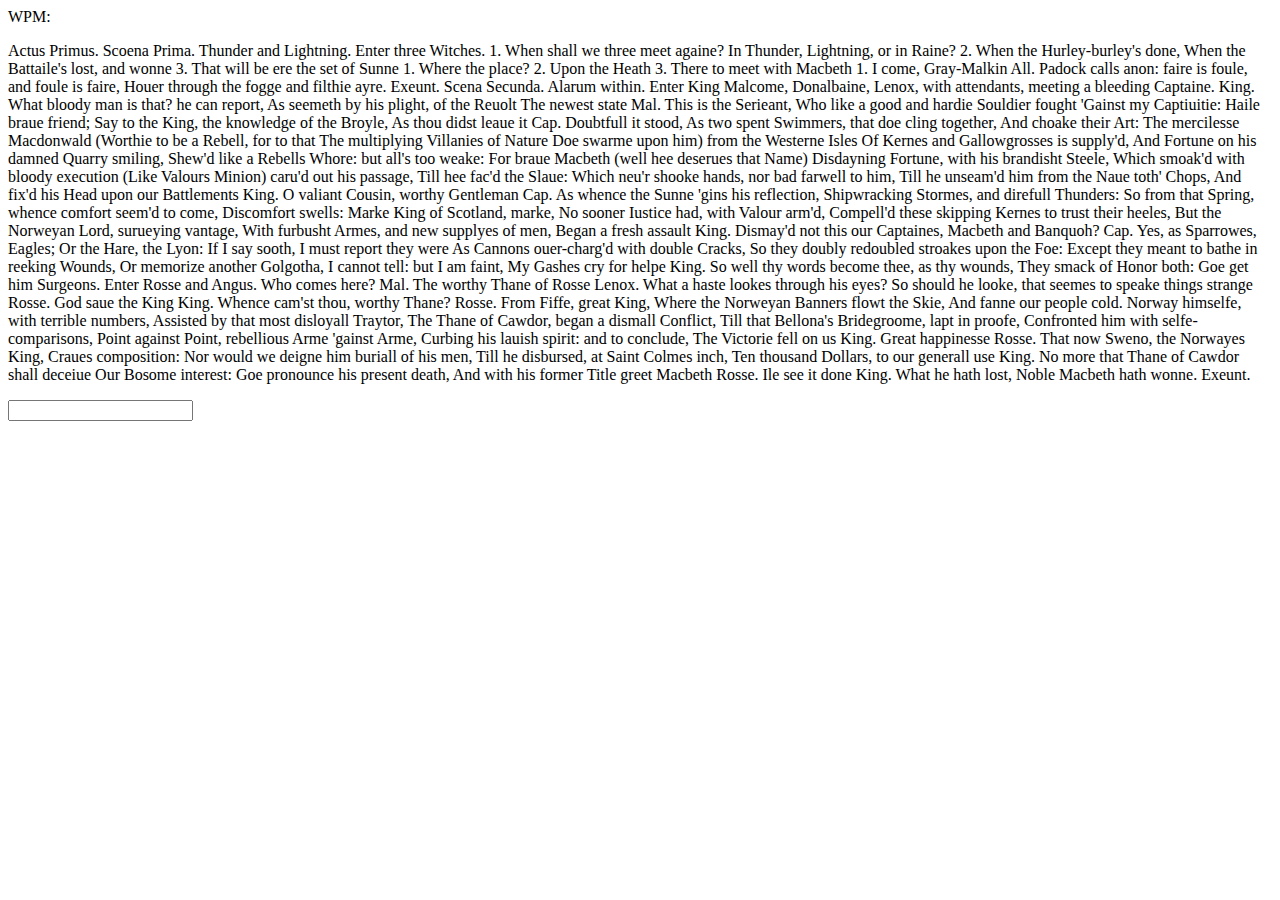
==== html/bb-touchType.html @ 43ce13fb "GH-7 : Adding touchType-0.1." ====
<!DOCTYPE html PUBLIC "-//W3C//DTD HTML 4.01 Transitional//EN"
   "http://www.w3.org/TR/html4/loose.dtd">

<html lang="en">
<head>
	<meta http-equiv="Content-Type" content="text/html; charset=utf-8">
	<title>touchType</title>
	
	<link rel="stylesheet" type="text/css" media="screen" href="../css/bb-touchType.css" />
	
	<script type="text/javascript" src="../../lib/infusion/js/MyInfusion.js"></script>
	<script type="text/javascript" src="../js/touchType.js"></script>
</head>
    <body>
        <div id="typingTest">
            <span>
                WPM: <span class="tt-typingTest-WMPScore"></span>
            </span>
            <p class="tt-typingTest-sampleText"></p>
            <input class="tt-typingTest-input" type="text" />
        </div>
        <script>
            tt.typingTest("#typingTest");
        </script>
    </body>
</html>
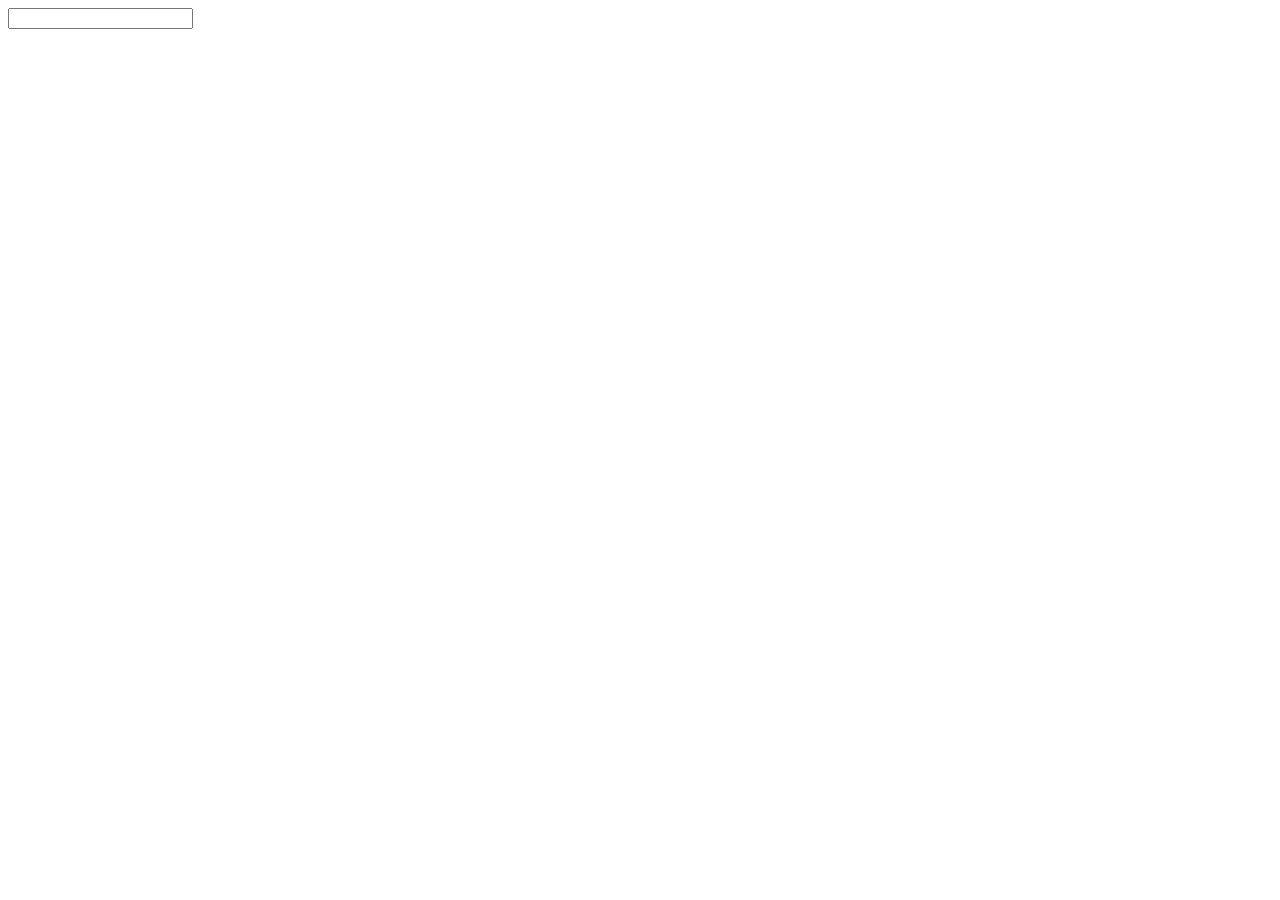
==== commit 21aa491e: "GH-8 : Made textfield more prominent and focused" ====
--- a/html/bb-touchType.html
+++ b/html/bb-touchType.html
@@ -8,19 +8,17 @@
 	
 	<link rel="stylesheet" type="text/css" media="screen" href="../css/bb-touchType.css" />
 	
-	<script type="text/javascript" src="../../lib/infusion/js/MyInfusion.js"></script>
+	<script type="text/javascript" src="../lib/infusion/js/MyInfusion.js"></script>
 	<script type="text/javascript" src="../js/touchType.js"></script>
+	<script type="text/javascript" src="../js/bb-touchType.js"></script>
 </head>
     <body>
         <div id="typingTest">
-            <span>
-                WPM: <span class="tt-typingTest-WMPScore"></span>
-            </span>
+            <input class="tt-typingTest-input" type="text" />
             <p class="tt-typingTest-sampleText"></p>
-            <input class="tt-typingTest-input" type="text" />
         </div>
         <script>
-            tt.typingTest("#typingTest");
+            bb_tt.launch();
         </script>
     </body>
 </html>
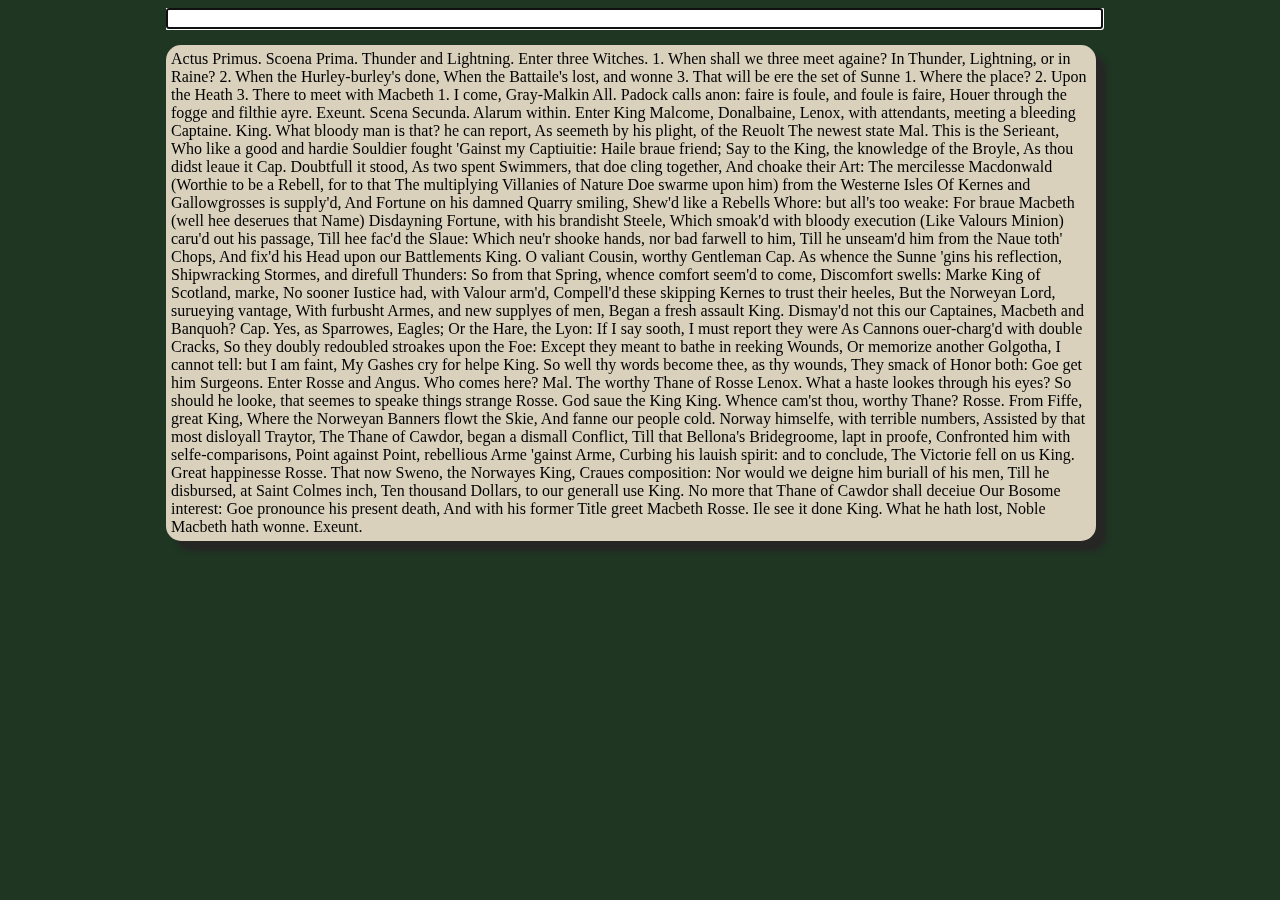
==== commit e68794e4: "GH-8, GH9: first pass at styling & missing file" ====
--- a/html/bb-touchType.html
+++ b/html/bb-touchType.html
@@ -6,6 +6,7 @@
 	<meta http-equiv="Content-Type" content="text/html; charset=utf-8">
 	<title>touchType</title>
 	
+	<link rel="stylesheet" type="text/css" media="screen" href="../lib/infusion/fss/css/fss-layout.css"/>
 	<link rel="stylesheet" type="text/css" media="screen" href="../css/bb-touchType.css" />
 	
 	<script type="text/javascript" src="../lib/infusion/js/MyInfusion.js"></script>
@@ -13,9 +14,9 @@
 	<script type="text/javascript" src="../js/bb-touchType.js"></script>
 </head>
     <body>
-        <div id="typingTest">
-            <input class="tt-typingTest-input" type="text" />
-            <p class="tt-typingTest-sampleText"></p>
+        <div class="tts-typingTest fl-container-flex75 fl-centered" id="typingTest">
+            <input class="tt-typingTest-input tts-typingTest-input" type="text" />
+            <p class="tt-typingTest-sampleText tts-typingTest-text"></p>
         </div>
         <script>
             bb_tt.launch();
--- a/lib/infusion/fss/css/fss-layout.css
+++ b/lib/infusion/fss/css/fss-layout.css
@@ -0,0 +1,281 @@
+/*
+Generic containers for columns and layouts
+=============================================
+ */
+
+/* Container Utilities*/
+.fl-fix {overflow: auto; zoom:1;}
+.fl-push {clear:both;}
+
+/* Container alignment */
+ /* IE 6 needs inline display to prevent double margin bug (other browsers ignore it) */
+.fl-force-right {float:right; display:inline;}
+.fl-force-left {float:left; display:inline;}
+.fl-centered {margin-left:auto; margin-right:auto; display:block;}
+
+/* Generic container, proxy for other container effects */
+.fl-container {}
+
+/* Fixed width containers */
+.fl-container-50 {width: 50px;} 
+.fl-container-100 {width: 100px;} 
+.fl-container-150 {width: 150px;} 
+.fl-container-200 {width: 200px;} 
+.fl-container-250 {width: 250px;} 
+.fl-container-300 {width: 300px;} 
+.fl-container-350 {width: 350px;} 
+.fl-container-400 {width: 400px;} 
+.fl-container-450 {width: 450px;} 
+.fl-container-500 {width: 500px;} 
+.fl-container-550 {width: 550px;} 
+.fl-container-600 {width: 600px;} 
+.fl-container-650 {width: 650px;} 
+.fl-container-700 {width: 700px;} 
+.fl-container-750 {width: 750px;} 
+.fl-container-800 {width: 800px;} 
+.fl-container-850 {width: 850px;} 
+.fl-container-900 {width: 900px;} 
+.fl-container-950 {width: 950px;} 
+.fl-container-1000 {width: 1000px;} 
+
+/* Flex width containers */
+.fl-container-auto {width: auto;}
+.fl-container-flex {width: 100%; clear:both;}
+.fl-container-flex10 {width: 10%;}
+.fl-container-flex20 {width: 20%;}
+.fl-container-flex25 {width: 25%;}
+.fl-container-flex30 {width: 30%;}
+.fl-container-flex33 {width: 33%;}
+.fl-container-flex40 {width: 40%;}
+.fl-container-flex50 {width: 50%;}
+.fl-container-flex60 {width: 60%;}
+.fl-container-flex66 {width: 66%;}
+.fl-container-flex75 {width: 75%;}
+
+/* linearizable containers & columns */
+.fl-layout-linear *,
+.fl-layout-linear .fl-linearEnabled {
+    overflow:visible !important; 
+    clear: both !important; 
+    float:none !important;
+    margin-left:0 !important;  
+    margin-right:0 !important;
+}
+.fl-layout-linear .fl-container,
+.fl-layout-linear .fl-container-100,
+.fl-layout-linear .fl-container-150,
+.fl-layout-linear .fl-container-200,
+.fl-layout-linear .fl-container-250,
+.fl-layout-linear .fl-container-300,
+.fl-layout-linear .fl-container-400,
+.fl-layout-linear .fl-container-750,
+.fl-layout-linear .fl-container-950,
+.fl-layout-linear .fl-container-auto, 
+.fl-layout-linear .fl-container-flex25, 
+.fl-layout-linear .fl-container-flex30, 
+.fl-layout-linear .fl-container-flex33, 
+.fl-layout-linear .fl-container-flex50,
+.fl-layout-linear .fl-col,
+.fl-layout-linear .fl-col-side,
+.fl-layout-linear .fl-col-flex,
+.fl-layout-linear .fl-col-main,
+.fl-layout-linear .fl-col-fixed,
+.fl-layout-linear .fl-col-justified {width:100% !important; margin:auto; padding:0 !important;}
+
+.fl-layout-linear .fl-force-left, 
+.fl-layout-linear .fl-force-right,
+.fl-layout-linear li {display:block !important; float:none !important;}
+
+.fl-layout-linear .fl-linearEnabled {width:100% !important; /*position:relative;*/ display:block;} /* linearization opt in for special cases */
+
+.fl-layout-linear .fl-button-left,
+.fl-layout-linear .fl-button-right {padding:1em;}
+
+/*
+Layout Helpers
+=============================================
+*/
+/* Columns: A quick column grid system */
+/* Flex width columns (containers with margins and padding) */
+.fl-col-justified {float:left; display:inline; overflow:auto; text-align:justify;} /* redundant: text alignment now in fluid.text.css */
+
+.fl-col-flex2, .fl-col-flex3, .fl-col-flex4, .fl-col-flex5 {overflow:auto; zoom:1;}
+.fl-col {float:left; display:inline;}
+.fl-col-flex5 .fl-col {width:18.95%; margin-left:0.25%;margin-right:0.25%; padding-left:0.25%; padding-right:0.25%}
+.fl-col-flex4 .fl-col {width:24%; margin-left:0.25%;margin-right:0.25%; padding-left:0.25%; padding-right:0.25%}
+.fl-col-flex3 .fl-col {width:32.33%; margin-left:0.25%;margin-right:0.25%; padding-left:0.25%; padding-right:0.25%}
+.fl-col-flex2 .fl-col {width:48.85%; margin-left:0.25%;margin-right:0.25%; padding-left:0.25%; padding-right:0.25%}
+
+/* CHANGE TO LAYOUT not COL since this will become a layout helper */
+.fl-col-mixed,
+.fl-col-mixed2,
+.fl-col-mixed3 {overflow:auto; zoom:1;}
+
+/* Old System */
+.fl-col-mixed .fl-col-side {width:200px;}
+.fl-col-mixed .fl-col-side, 
+.fl-col-mixed .fl-col-main {padding:0 10px;}
+
+.fl-col-mixed2 .fl-col-side {width:200px; padding:0 10px; float:left;}
+.fl-col-mixed2 .fl-col-main {margin-left:220px; padding:0 10px;} /* margin goes on whichever side the fixed column goes */
+
+.fl-col-mixed3 .fl-col-main {margin:0 220px;} /* margin goes on whichever side the fixed column goes */
+
+/* New System, requires fl-force-XX on the fixed column, provides some basic numbers to start with */
+.fl-col-fixed, .fl-col-flex {padding:0 10px;}
+
+.fl-col-mixed .fl-col-fixed {width:200px; padding:0 10px;}
+.fl-col-mixed .fl-col-flex {margin-left:220px; padding:0 10px;}
+
+.fl-col-mixed-100 .fl-col-fixed {width:100px;}
+.fl-col-mixed-100 .fl-col-flex {margin-left:120px;}
+
+.fl-col-mixed-150 .fl-col-fixed {width:150px;}
+.fl-col-mixed-150 .fl-col-flex {margin-left:170px;}
+
+.fl-col-mixed-200 .fl-col-fixed {width:200px;}
+.fl-col-mixed-200 .fl-col-flex {margin-left:220px;}
+
+.fl-col-mixed-250 .fl-col-fixed {width:250px;}
+.fl-col-mixed-250 .fl-col-flex {margin-left:270px;}
+
+.fl-col-mixed-300 .fl-col-fixed {width:300px;}
+.fl-col-mixed-300 .fl-col-flex {margin-left:320px;}
+
+
+/*
+ * Tabs: a quick tab system
+ * Dependency: list-based markup ?
+ */
+.fl-tabs {margin:10px 0 0 0; border-bottom:1px solid #000; text-align:center; padding-bottom:2px;}
+.fl-tabs li {list-style-type:none; display:inline;}
+/* star hack to get IE 6+7 to behave perfectly */
+.fl-tabs li a {padding:3px 16px 2px; background-color:#fff; margin-left:-5px; *margin-bottom:-6px; zoom:1; border:1px solid #000; color:#999;}
+.fl-tabs li a:hover {}
+.fl-tabs-center {text-align:center;}
+.fl-tabs-left {text-align:left; padding-left:10px;}
+.fl-tabs-right {text-align:right; padding-right:15px;}
+.fl-tabs .fl-reorderer-dropMarker {padding:0 3px; background-color:#c00;margin:0 5px 0 -5px; zoom:1;}
+.fl-tabs .fl-tabs-active a {padding:3px 16px; border-bottom:none; color:#000;}
+.fl-tabs-content {padding:5px;}
+/* get webkit to behave perfectly - 
+ * unfortunately, Chrome gets caught in this too even though it applied the original padding values fine 
+ */
+@media screen and (-webkit-min-device-pixel-ratio:0){
+    .fl-tabs li a {padding:3px 16px 3px;} 
+    .fl-tabs .fl-tabs-active a {padding:3px 16px 4px;}
+}
+
+/*
+ * Menus: quick horizontal and vertical menu
+ * Requires list items with anchors
+ */ 
+.fl-listmenu, /* <=== fl-listmenu is DEPRECATED! */
+.fl-list-menu {padding:0px; margin:0; border-bottom-width:1px; border-bottom-style:solid;}
+
+.fl-listmenu li, /* <=== fl-listmenu is DEPRECATED! */
+.fl-list-menu li {margin:0; padding:0; list-style-type:none; border-width:1px; border-style:solid; border-bottom:none; overflow:auto;}
+
+.fl-listmenu a, /* <=== fl-listmenu is DEPRECATED! */
+.fl-list-menu a {padding:5px 5px; display:block; zoom:1; overflow:auto; outline:none;} /* list item needs layout (http://www.brunildo.org/test/IEWlispace.php) */
+
+/*
+ * Picture Grid: a quick picture grid layout
+ * Dependency: list-based markup
+ */
+ul.fl-grid, .fl-grid ul {padding:0; margin:0; overflow:auto;}
+.fl-grid li {list-style-type:none; display:inline;}
+.fl-grid li {float:left; width:19%; margin:0.5%; height:150px; overflow:hidden; position:relative; display:inline;}
+.fl-grid li img {display:block; margin:5px auto;}
+.fl-grid li .caption,  /*<=== DEPRECATED SYNTAX */
+.fl-grid li .fl-grid-caption {position:absolute; left:0px; bottom:0px; width:100%; text-align:center; height:1em; padding:3px 0;}
+
+/*
+ * Icons: quick accessible icon helper
+ */
+.fl-icon {
+    text-indent:-5000px; 
+    overflow:hidden; 
+    cursor:pointer; 
+    display:block; 
+    height:16px; 
+    width:16px; 
+    margin-left:5px; 
+    margin-right:5px;
+    background-position:center center; 
+    background-repeat:no-repeat;
+}
+input.fl-icon {padding-left:16px;}
+
+/*
+ * Buttons: quick sliding door buttons
+ * requires a container with a sub container
+ */
+.fl-button-left {float:left; margin-right:10px; padding:0 0 0 16px; background-position:left center; background-repeat:no-repeat;}
+.fl-button-right {float:right;  margin-left:10px; padding:0 0 0 16px; background-position:left center; background-repeat:no-repeat;}
+.fl-button-inner {float:left; padding:5px 16px 5px 0; cursor:pointer; background-position:right center; background-repeat:no-repeat;}
+
+/*
+ * Widgets: modelled after the mycamtools widget model
+ */
+.fl-widget {padding:5px; margin-bottom:10px;}
+.fl-widget .button {margin:0 5px;}
+.fl-grabbable .fl-widget-titlebar {background-position:center top; background-repeat:no-repeat; cursor:move;}
+.fl-widget .fl-widget-titlebar {}
+.fl-widget .fl-widget-titlebar h2 {padding:0; margin:0; font-size:105%;}
+.fl-widget .fl-widget-titlebar .fl-button-inner {
+    font-size:0.8em;
+    padding-bottom:0.2em;
+    padding-top:0.2em;
+}
+.fl-widget .fl-widget-controls {margin:-1.3em 0 1.5em 0;}
+.fl-widget .fl-widget-options {margin-top:5px; padding:0px 10px;}
+.fl-widget .fl-widget-options ul {margin:0; padding:0; overflow:hidden; zoom:1;} 
+.fl-widget .fl-widget-options li {list-style-type:none; float:left; display:inline; padding:0 5px 0 5px; margin-left:-5px;}
+.fl-widget .fl-widget-options a {margin-right:5px;}
+.fl-widget .fl-widget-content {zoom:1; margin:5px 0 0 0; overflow: auto;}
+.fl-widget .fl-widget-content ul {}
+.fl-widget .empty * {padding-top:10px; margin-left:auto; margin-right:auto; text-align:center;}
+
+
+/* Common widget sub-components */
+.fl-widget .menu    {margin:0;}
+.fl-widget .toggle  {width:32px;}
+.fl-widget .on      {background-position:left top;}
+.fl-widget .off     {background-position:left bottom;}
+
+/*
+ * Forms and Form Controls
+ * Common arrangements for form inputs in a list
+ * Alignment requires list of fl-label elements placed before the control 
+ */
+.fl-controls-left li {list-style-type:none; text-align:left;}
+.fl-controls-left .fl-label {float:left; text-align:left; width:50%; margin-right:5px;}
+
+.fl-controls-right li {list-style-type:none; display:block; text-align:left;}
+.fl-controls-right .fl-label {float:left; text-align:right; width:50%; margin-right:5px;}
+
+.fl-controls-centered li {list-style-type:none; display:block; text-align:left;}
+.fl-controls-centered .fl-label {float:left; text-align:center; width:50%; margin-right:5px;}
+
+/**
+ * Knockout Background Images
+ */
+.fl-noBackgroundImages, .fl-noBackgroundImages * {
+    background-image:none !important;
+}
+.fl-noBackgroundImages .fl-icon {
+    text-indent:0 !important;
+    width:auto !important;
+    background-color:transparent !important;
+}
+
+/* Progressive Enhancement: JS will reverse the display setup if it is enabled */
+.fl-ProgEnhance-enhanced, /* << syntax breaks conventions and is Deprecated*/
+.fl-progEnhance-enhanced {display:none} 
+
+.fl-ProgEnhance-basic, /* << syntax breaks conventions and is Deprecated*/
+.fl-progEnhance-basic {}
+
+/* hide text for screen readers. */
+.fl-offScreen-hidden {position:absolute; left:-10000px; top:auto; width:1px; height:1px; overflow:hidden;}--- a/css/bb-touchType.css
+++ b/css/bb-touchType.css
@@ -0,0 +1,20 @@
+.tts-typingTest {
+    height: 50%;
+    overflow: auto;
+}
+
+.tts-typingTest-input {
+    width: 98%;
+}
+
+.tts-typingTest-text {
+    background: #d9d1bc;
+    width: 97%;
+    -webkit-box-shadow: 10px 10px 5px #262625;
+    border-radius: 15px;
+    padding: 5px;
+}
+
+html {
+    background: #1f3623;
+}